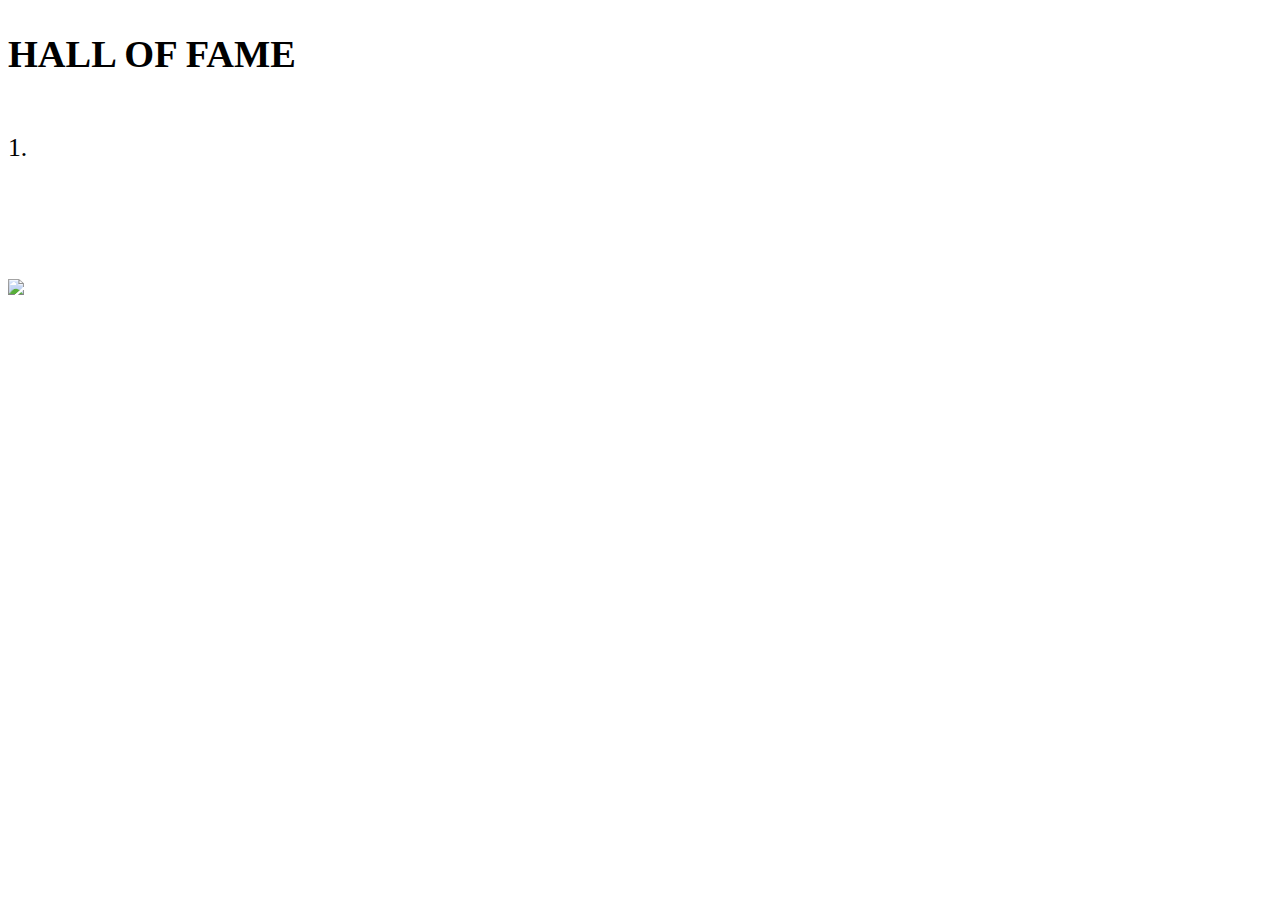
==== src/main/resources/templates/hof.html @ c05ada37 "Implemented WEB UI using Thymeleaf and Spring MVC." ====
<!DOCTYPE HTML>
<html xmlns:th="http://www.thymeleaf.org">
<head>
    <title>Minesweeper</title>
    <meta http-equiv="Content-Type" content="text/html; charset=UTF-8"/>
    <link rel="stylesheet" href="/css/styles.css"/>
    <script src="http://localhost:35729/livereload.js"></script>
</head>
<body>

<div class="container" style="flex-direction: column">
    <h2 style="font-size: 3vw">HALL OF FAME</h2>
    <ol style="font-size: 2vw; padding: 2vw; text-align: center">
        <li th:each="score : ${scores}">
            <span th:text="${score.player}"/>
            <span th:text="${score.points}"/>
        </li>
    </ol>

    <div style="width: 10vh;margin-top: 10vh" class="radial-gradient">
        <a style="background: none" href="/taptiles/menu">
            <img style="width: 5vh;" src="/images/taptiles/homeicon.png">
        </a>
    </div>
</div>


</body>
</html>
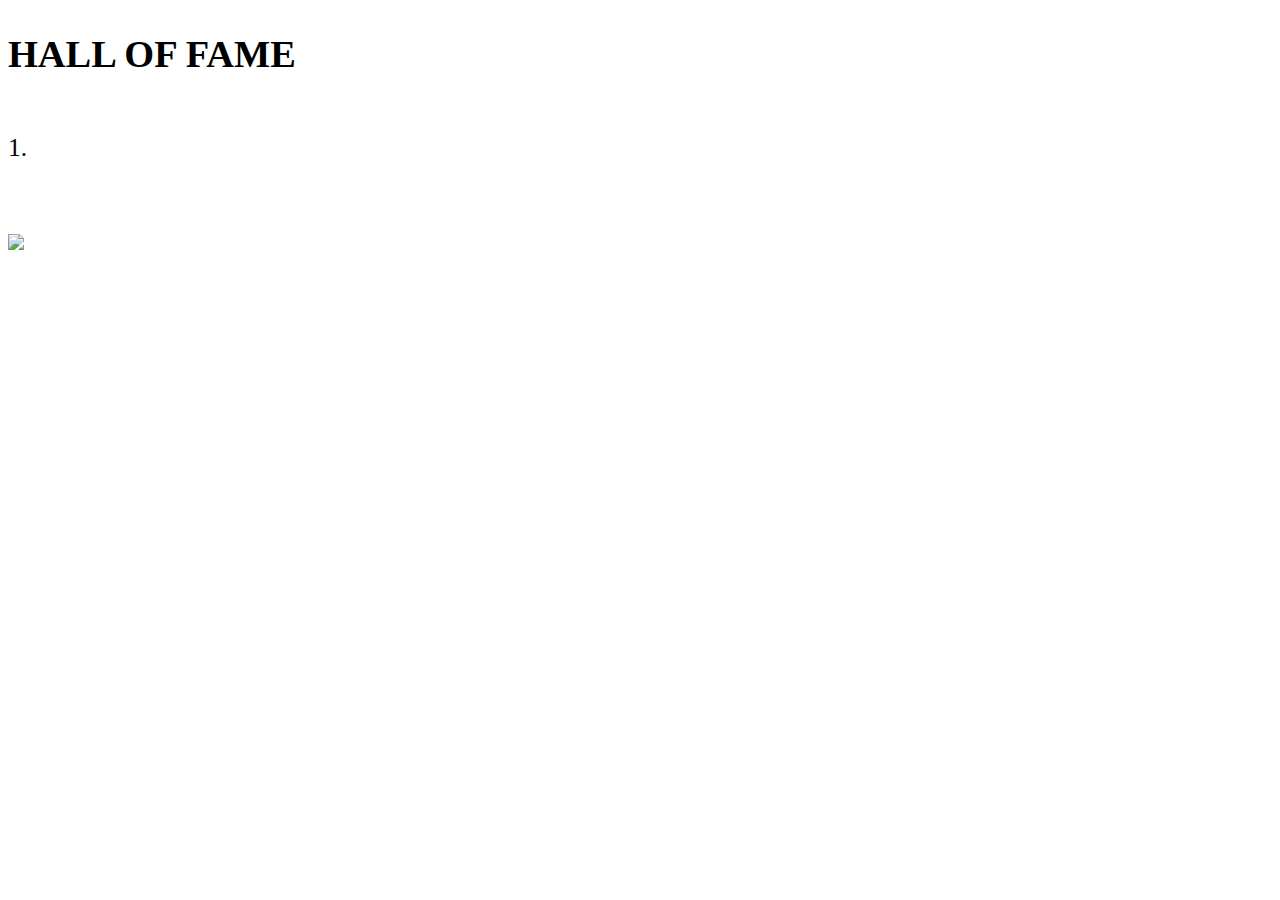
==== commit 6c3df094: "UI Changes" ====
--- a/src/main/resources/templates/hof.html
+++ b/src/main/resources/templates/hof.html
@@ -1,7 +1,7 @@
 <!DOCTYPE HTML>
 <html xmlns:th="http://www.thymeleaf.org">
 <head>
-    <title>Minesweeper</title>
+    <title>Taptiles</title>
     <meta http-equiv="Content-Type" content="text/html; charset=UTF-8"/>
     <link rel="stylesheet" href="/css/styles.css"/>
     <script src="http://localhost:35729/livereload.js"></script>
@@ -17,7 +17,7 @@
         </li>
     </ol>
 
-    <div style="width: 10vh;margin-top: 10vh" class="radial-gradient">
+    <div style="width: 10vh;margin-top: 5vh" class="radial-gradient">
         <a style="background: none" href="/taptiles/menu">
             <img style="width: 5vh;" src="/images/taptiles/homeicon.png">
         </a>
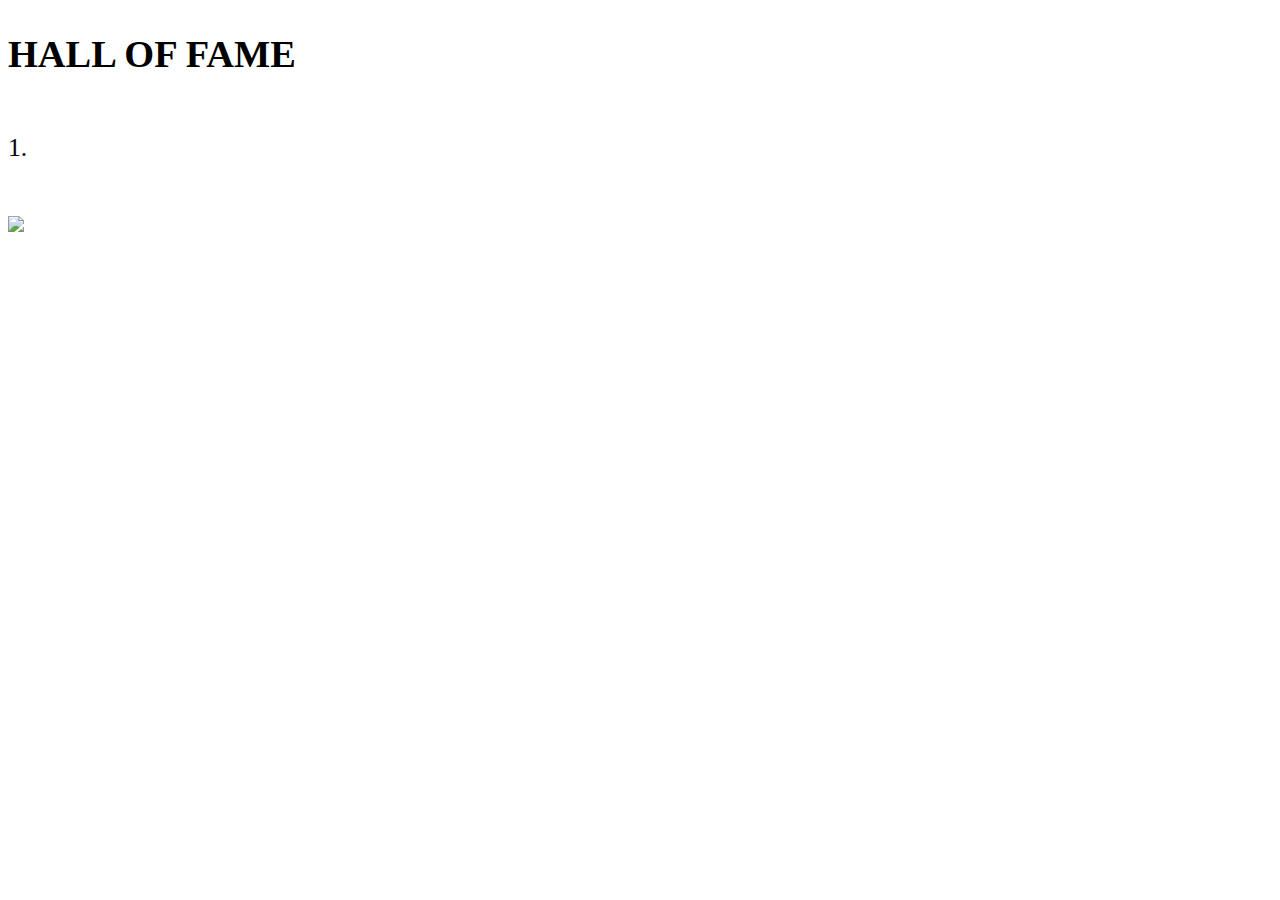
==== commit e28085da: "UI Changes" ====
--- a/src/main/resources/templates/hof.html
+++ b/src/main/resources/templates/hof.html
@@ -17,7 +17,7 @@
         </li>
     </ol>
 
-    <div style="width: 10vh;margin-top: 5vh" class="radial-gradient">
+    <div style="width: 10vh;margin-top: 3vh" class="radial-gradient">
         <a style="background: none" href="/taptiles/menu">
             <img style="width: 5vh;" src="/images/taptiles/homeicon.png">
         </a>
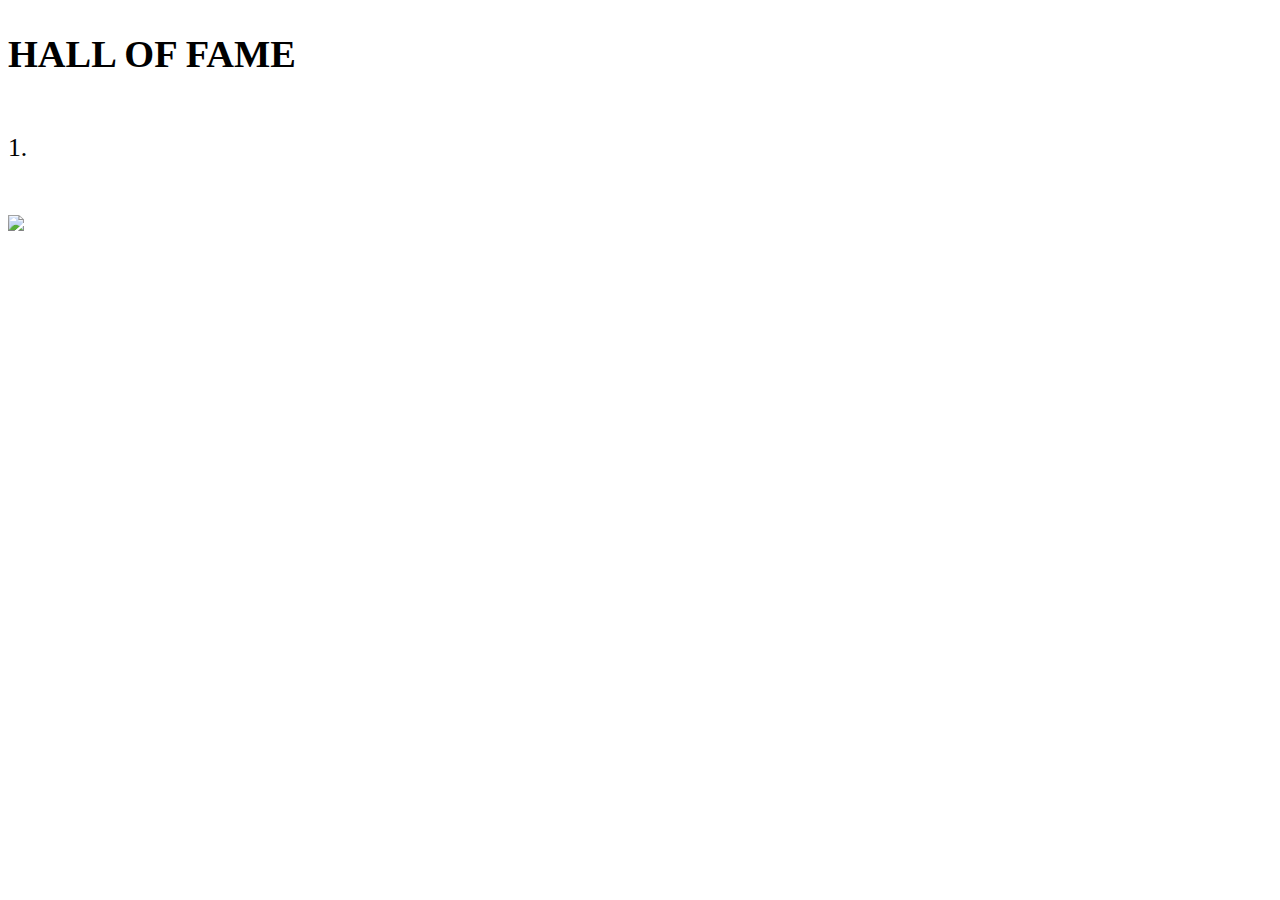
==== commit 3b6382cc: "UI Changes" ====
--- a/src/main/resources/templates/hof.html
+++ b/src/main/resources/templates/hof.html
@@ -17,7 +17,7 @@
         </li>
     </ol>
 
-    <div style="width: 10vh;margin-top: 3vh" class="radial-gradient">
+    <div style="width: 10vh;margin-top: 1vh" class="radial-gradient">
         <a style="background: none" href="/taptiles/menu">
             <img style="width: 5vh;" src="/images/taptiles/homeicon.png">
         </a>
